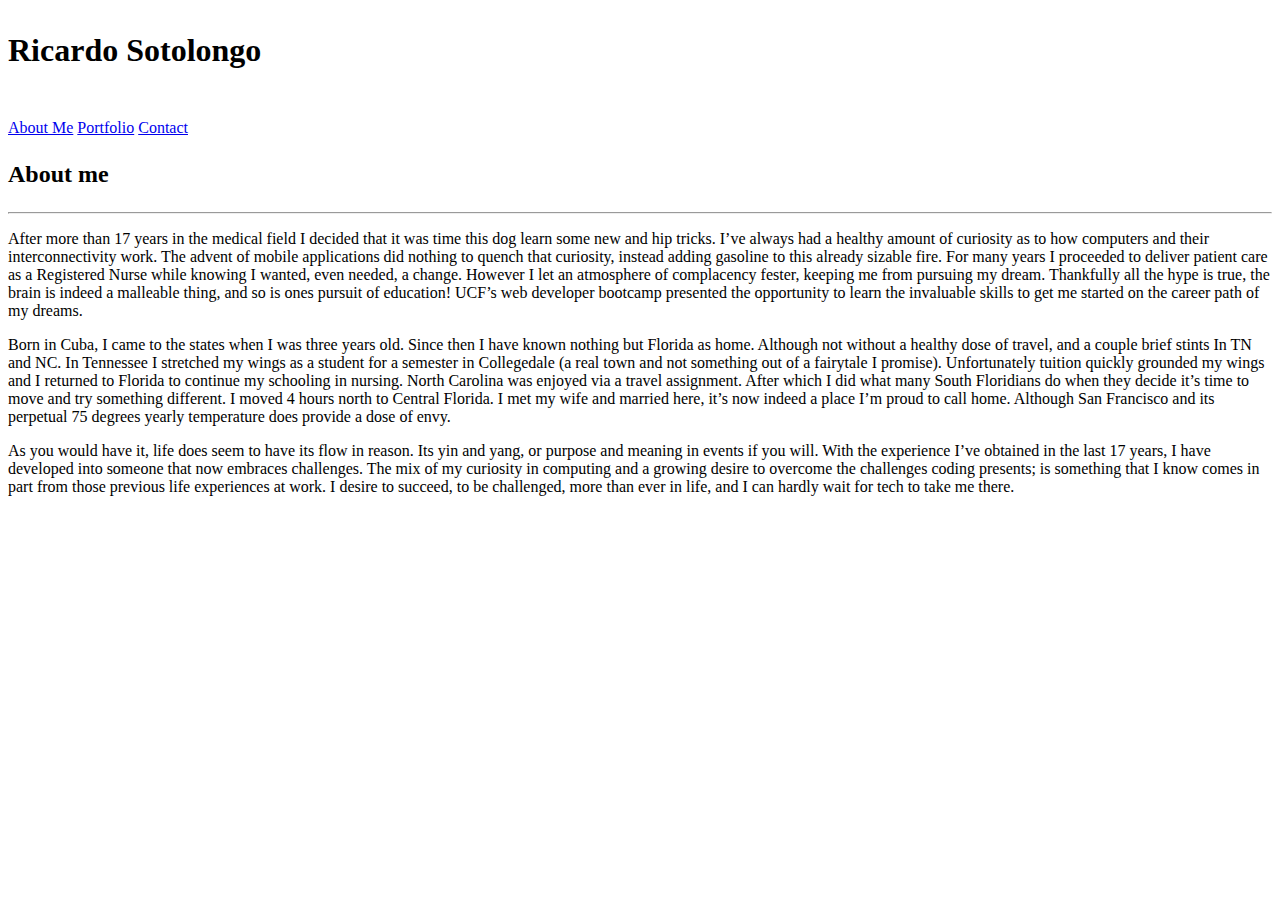
==== index.html @ d2407801 "Added actual portfolio HTML link to portfolio tab, added contact tab with actual link." ====
<!DOCTYPE html>
<html lang="en">

<meta charset="UTF-8" />

<title>About me page</title>

</head>

<body>
    <h1>
        <p>Ricardo Sotolongo</p>
    </h1>
    <br>
    <nav>
        <a href="file:///Users/ricardosotolongo/Documents/UCF/Basic-Portfolio/index.html">About Me</a>
        <a href="file:///Users/ricardosotolongo/Documents/UCF/Basic-Portfolio/portfolio.html">Portfolio</a>
        <a href="file:///Users/ricardosotolongo/Documents/UCF/Basic-Portfolio/contact.html">Contact</a>
    
    </nav>
    <h2>
        <p>About me</p>
    </h2>
    <hr>
    <p>After more than 17 years in the medical field I decided that it was time this dog learn some new and hip tricks.
        I’ve always had a healthy amount of curiosity as to how computers and their interconnectivity work. The advent
        of mobile applications did nothing to quench that curiosity, instead adding gasoline to this already sizable
        fire.
        For many years I proceeded to deliver patient care as a Registered Nurse while knowing I wanted, even needed, a
        change. However I let an atmosphere of complacency fester, keeping me from pursuing my dream. Thankfully all the
        hype is true, the brain is indeed a malleable thing, and so is ones pursuit of education! UCF’s web developer
        bootcamp presented the opportunity to learn the invaluable skills to get me started on the career path of my
        dreams.</p>
    <p>Born in Cuba, I came to the states when I was three years old. Since then I have known nothing but Florida as
        home. Although not without a healthy dose of travel, and a couple brief stints In TN and NC. In Tennessee I
        stretched my wings as a student for a semester in Collegedale (a real town and not something out of a fairytale
        I promise). Unfortunately tuition quickly grounded my wings and I returned to Florida to continue my schooling
        in nursing. North Carolina was enjoyed via a travel assignment. After which I did what many South Floridians do
        when they decide it’s time to move and try something different. I moved 4 hours north to Central Florida. I met
        my wife and married here, it’s now indeed a place I’m proud to call home. Although San Francisco and its
        perpetual 75 degrees yearly temperature does provide a dose of envy. </p>
    <p>As you would have it, life does seem to have its flow in reason. Its yin and yang, or purpose and meaning in
        events if you will. With the experience I’ve obtained in the last 17 years, I have developed into someone that
        now embraces challenges. The mix of my curiosity in computing and a growing desire to overcome the challenges
        coding presents; is something that I know comes in part from those previous life experiences at work. I desire
        to succeed, to be challenged, more than ever in life, and I can hardly wait for tech to take me there. </p>



</body>

</html>
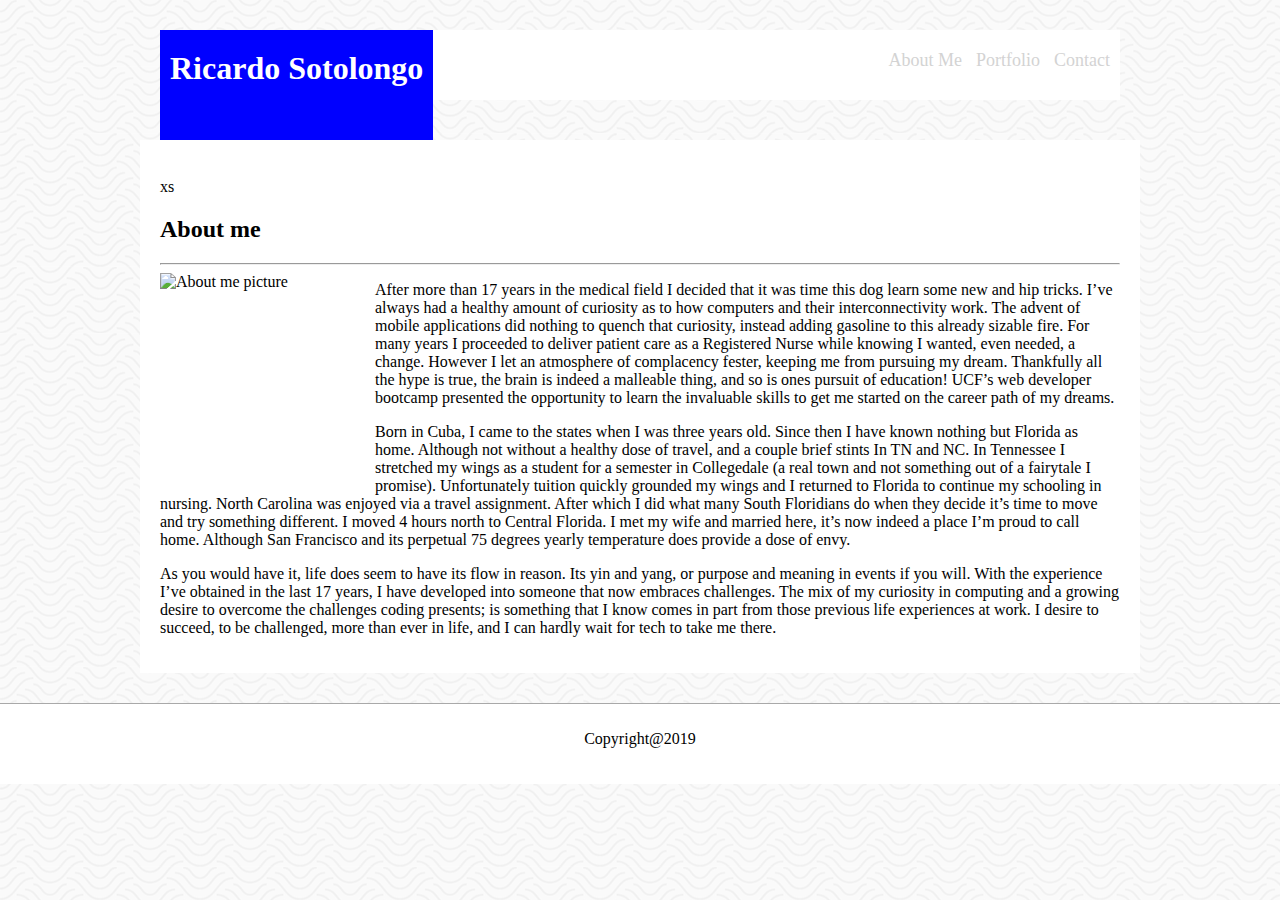
==== commit 69d5a9ff: "Added some notes to HTML. Further organized about me HTML file into div/section/footer. Also started" ====
--- a/index.html
+++ b/index.html
@@ -1,52 +1,90 @@
 <!DOCTYPE html>
 <html lang="en">
 
-<meta charset="UTF-8" />
-
-<title>About me page</title>
+<head>
+    <!-- Link to CSS and title given for tab name -->
+    <meta charset="UTF-8" />
+    <link rel="stylesheet" href="assets/css/style.css">
+    <title>Basic-Portfolio</title>
 
 </head>
 
+    <!-- Making div class to easily manipulate header elements -->
+
 <body>
-    <h1>
-        <p>Ricardo Sotolongo</p>
-    </h1>
-    <br>
-    <nav>
-        <a href="file:///Users/ricardosotolongo/Documents/UCF/Basic-Portfolio/index.html">About Me</a>
-        <a href="file:///Users/ricardosotolongo/Documents/UCF/Basic-Portfolio/portfolio.html">Portfolio</a>
-        <a href="file:///Users/ricardosotolongo/Documents/UCF/Basic-Portfolio/contact.html">Contact</a>
-    
-    </nav>
-    <h2>
-        <p>About me</p>
-    </h2>
-    <hr>
-    <p>After more than 17 years in the medical field I decided that it was time this dog learn some new and hip tricks.
-        I’ve always had a healthy amount of curiosity as to how computers and their interconnectivity work. The advent
-        of mobile applications did nothing to quench that curiosity, instead adding gasoline to this already sizable
-        fire.
-        For many years I proceeded to deliver patient care as a Registered Nurse while knowing I wanted, even needed, a
-        change. However I let an atmosphere of complacency fester, keeping me from pursuing my dream. Thankfully all the
-        hype is true, the brain is indeed a malleable thing, and so is ones pursuit of education! UCF’s web developer
-        bootcamp presented the opportunity to learn the invaluable skills to get me started on the career path of my
-        dreams.</p>
-    <p>Born in Cuba, I came to the states when I was three years old. Since then I have known nothing but Florida as
-        home. Although not without a healthy dose of travel, and a couple brief stints In TN and NC. In Tennessee I
-        stretched my wings as a student for a semester in Collegedale (a real town and not something out of a fairytale
-        I promise). Unfortunately tuition quickly grounded my wings and I returned to Florida to continue my schooling
-        in nursing. North Carolina was enjoyed via a travel assignment. After which I did what many South Floridians do
-        when they decide it’s time to move and try something different. I moved 4 hours north to Central Florida. I met
-        my wife and married here, it’s now indeed a place I’m proud to call home. Although San Francisco and its
-        perpetual 75 degrees yearly temperature does provide a dose of envy. </p>
-    <p>As you would have it, life does seem to have its flow in reason. Its yin and yang, or purpose and meaning in
-        events if you will. With the experience I’ve obtained in the last 17 years, I have developed into someone that
-        now embraces challenges. The mix of my curiosity in computing and a growing desire to overcome the challenges
-        coding presents; is something that I know comes in part from those previous life experiences at work. I desire
-        to succeed, to be challenged, more than ever in life, and I can hardly wait for tech to take me there. </p>
+    <header>
+        <div class="headerContainer">
+            <h1>
+                Ricardo Sotolongo
+            </h1>
+            <nav>
+                <a href="index.html">About Me</a>
+                <a href="portfolio.html">Portfolio</a>
+                <a href="contact.html">Contact</a>
 
+            </nav>
+        </div>
+    </header>
 
+          <!-- Making a section to easily control the elements under the header and above footer  -->
 
+    <section>
+        <div>
+            <br>
+xs
+            <h2>
+                About me
+            </h2>
+            <hr>
+            <img scr="images/me.jpg" alt="About me picture" style="width: 200px;height: 200px">
+            <p>After more than 17 years in the medical field I decided that it was time this dog learn some new and hip
+                tricks.
+                I’ve always had a healthy amount of curiosity as to how computers and their interconnectivity work. The
+                advent
+                of mobile applications did nothing to quench that curiosity, instead adding gasoline to this already
+                sizable
+                fire.
+                For many years I proceeded to deliver patient care as a Registered Nurse while knowing I wanted, even
+                needed, a
+                change. However I let an atmosphere of complacency fester, keeping me from pursuing my dream. Thankfully
+                all the
+                hype is true, the brain is indeed a malleable thing, and so is ones pursuit of education! UCF’s web
+                developer
+                bootcamp presented the opportunity to learn the invaluable skills to get me started on the career path
+                of my
+                dreams.</p>
+            <p>Born in Cuba, I came to the states when I was three years old. Since then I have known nothing but
+                Florida as
+                home. Although not without a healthy dose of travel, and a couple brief stints In TN and NC. In
+                Tennessee I
+                stretched my wings as a student for a semester in Collegedale (a real town and not something out of a
+                fairytale
+                I promise). Unfortunately tuition quickly grounded my wings and I returned to Florida to continue my
+                schooling
+                in nursing. North Carolina was enjoyed via a travel assignment. After which I did what many South
+                Floridians do
+                when they decide it’s time to move and try something different. I moved 4 hours north to Central
+                Florida. I met
+                my wife and married here, it’s now indeed a place I’m proud to call home. Although San Francisco and its
+                perpetual 75 degrees yearly temperature does provide a dose of envy. </p>
+            <p>As you would have it, life does seem to have its flow in reason. Its yin and yang, or purpose and meaning
+                in
+                events if you will. With the experience I’ve obtained in the last 17 years, I have developed into
+                someone that
+                now embraces challenges. The mix of my curiosity in computing and a growing desire to overcome the
+                challenges
+                coding presents; is something that I know comes in part from those previous life experiences at work. I
+                desire
+                to succeed, to be challenged, more than ever in life, and I can hardly wait for tech to take me there.
+            </p>
+        </div>
+    </section>
+
+      <!-- Setting footer for bottom of page -->
+
+<footer>
+    <p>Copyright@2019</p>
+</footer>
 </body>
 
 </html>--- a/assets/css/style.css
+++ b/assets/css/style.css
@@ -0,0 +1,59 @@
+body {
+      margin: 0;
+      background-image: url(../images/papyrus.png);
+}
+header {
+    width: 960px;
+    height: 70px;
+    margin: 30px auto;
+    background-color: white;
+    
+}
+
+.headerContainer {
+    width: 960px;
+    margin: 0 auto;
+}
+
+h1 {
+    background-color: blue;
+    height: 70px;
+    float: left;
+    padding: 20px 10px;
+    margin: 0;
+    color: white;
+}
+
+nav {
+    float: right;
+    padding: 20px 0 0 0;
+}
+
+a {
+    text-decoration: none;
+    color: lightgrey;
+    font-size: 18px;
+    padding: 0 10px 0 0;
+}
+
+section {
+    width: 960px;
+    margin: 30px auto;
+    background-color: white;
+    padding: 20px;
+    overflow: auto;
+}
+
+img {
+    float:left;
+    margin: 0 15px 15px 0;
+}
+
+footer {
+    width: 100%;
+    background-color: white;
+    height: 70px;
+    text-align: center;
+    border-top: solid darkgray 1px;
+    padding-top: 10px;
+} 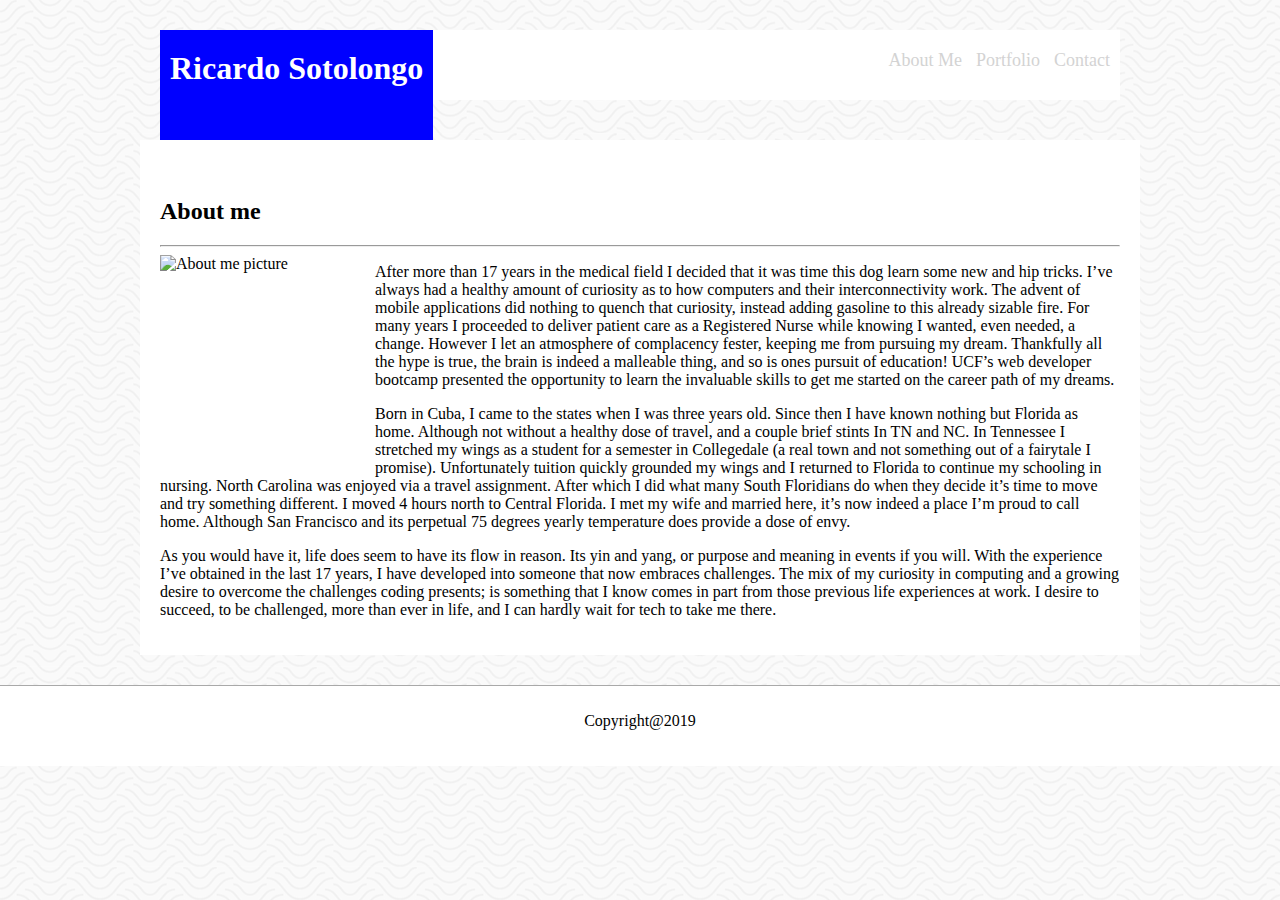
==== commit 6181f2ed: "Fixed erroneous xl text that had inadvertently gotten on HTML doc." ====
--- a/index.html
+++ b/index.html
@@ -31,12 +31,12 @@
     <section>
         <div>
             <br>
-xs
+
             <h2>
                 About me
             </h2>
             <hr>
-            <img scr="images/me.jpg" alt="About me picture" style="width: 200px;height: 200px">
+            <img scr="assets/images/me.jpg" alt="About me picture" style="width: 200px;height: 200px">
             <p>After more than 17 years in the medical field I decided that it was time this dog learn some new and hip
                 tricks.
                 I’ve always had a healthy amount of curiosity as to how computers and their interconnectivity work. The
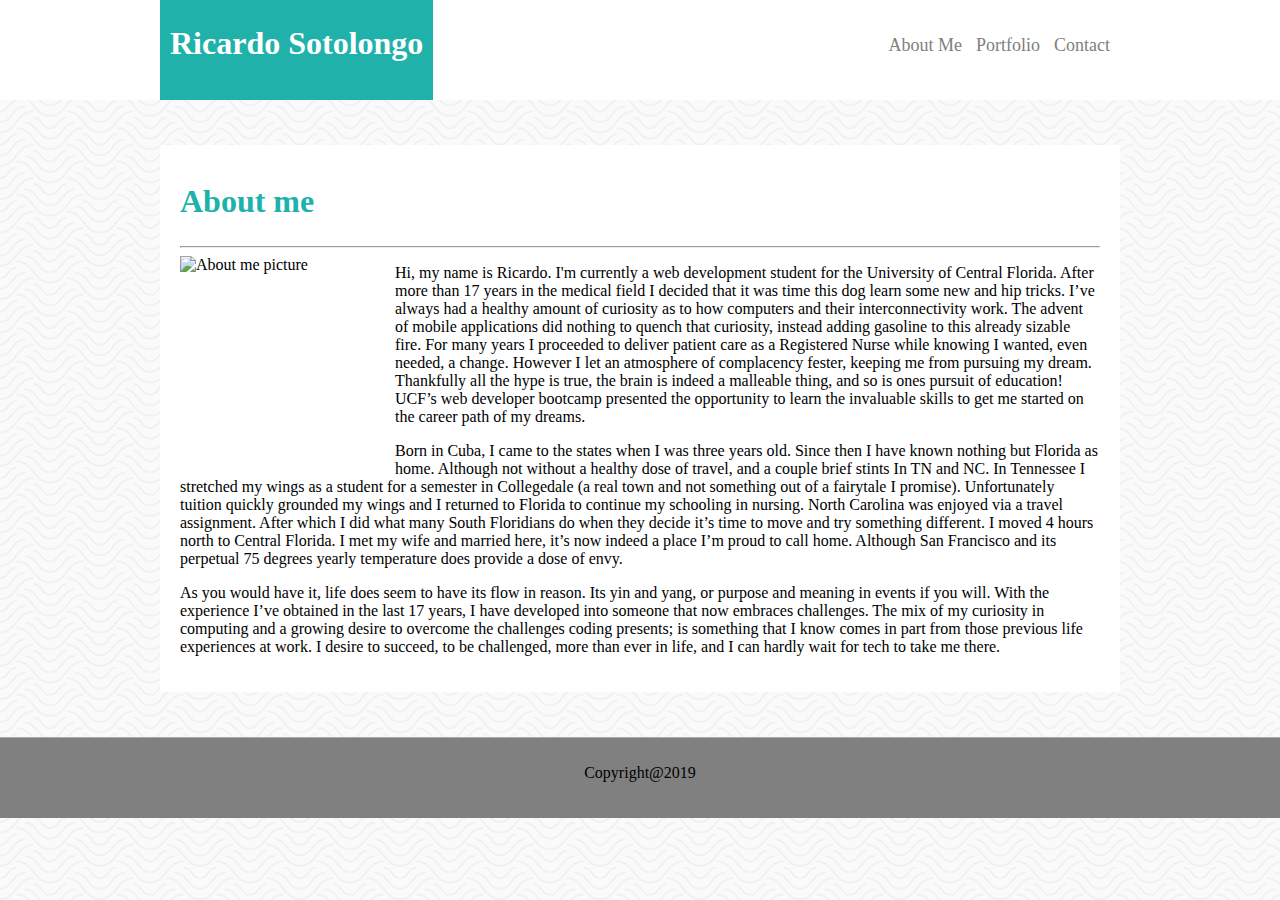
==== commit 30b78672: "Added more detail in my about me text. Refined about me page further to look like desired example." ====
--- a/index.html
+++ b/index.html
@@ -35,9 +35,10 @@
             <h2>
                 About me
             </h2>
+            <br>
             <hr>
             <img scr="assets/images/me.jpg" alt="About me picture" style="width: 200px;height: 200px">
-            <p>After more than 17 years in the medical field I decided that it was time this dog learn some new and hip
+            <p>Hi, my name is Ricardo. I'm currently a web development student for the University of Central Florida. After more than 17 years in the medical field I decided that it was time this dog learn some new and hip
                 tricks.
                 I’ve always had a healthy amount of curiosity as to how computers and their interconnectivity work. The
                 advent
--- a/assets/css/style.css
+++ b/assets/css/style.css
@@ -3,9 +3,9 @@
       background-image: url(../images/papyrus.png);
 }
 header {
-    width: 960px;
-    height: 70px;
-    margin: 30px auto;
+    width: 100%;
+    height: 100px;
+    margin: 0 auto;
     background-color: white;
     
 }
@@ -16,29 +16,31 @@
 }
 
 h1 {
-    background-color: blue;
+    background-color: lightseagreen;
     height: 70px;
     float: left;
-    padding: 20px 10px;
+    padding: 25px 10px 5px;
     margin: 0;
+    border:0;
     color: white;
+    font-size: xx-large;
 }
 
 nav {
     float: right;
-    padding: 20px 0 0 0;
+    padding: 35px 0 0 0;
 }
 
 a {
     text-decoration: none;
-    color: lightgrey;
+    color: grey;
     font-size: 18px;
     padding: 0 10px 0 0;
 }
 
 section {
-    width: 960px;
-    margin: 30px auto;
+    width: 920px;
+    margin: 45px auto;
     background-color: white;
     padding: 20px;
     overflow: auto;
@@ -51,9 +53,18 @@
 
 footer {
     width: 100%;
-    background-color: white;
+    background-color: gray;
     height: 70px;
     text-align: center;
     border-top: solid darkgray 1px;
     padding-top: 10px;
-} +    
+} 
+
+h2 {
+    color: lightseagreen;
+    font-size: xx-large;
+    border: 0;
+    padding: 0;
+    margin: 0;
+}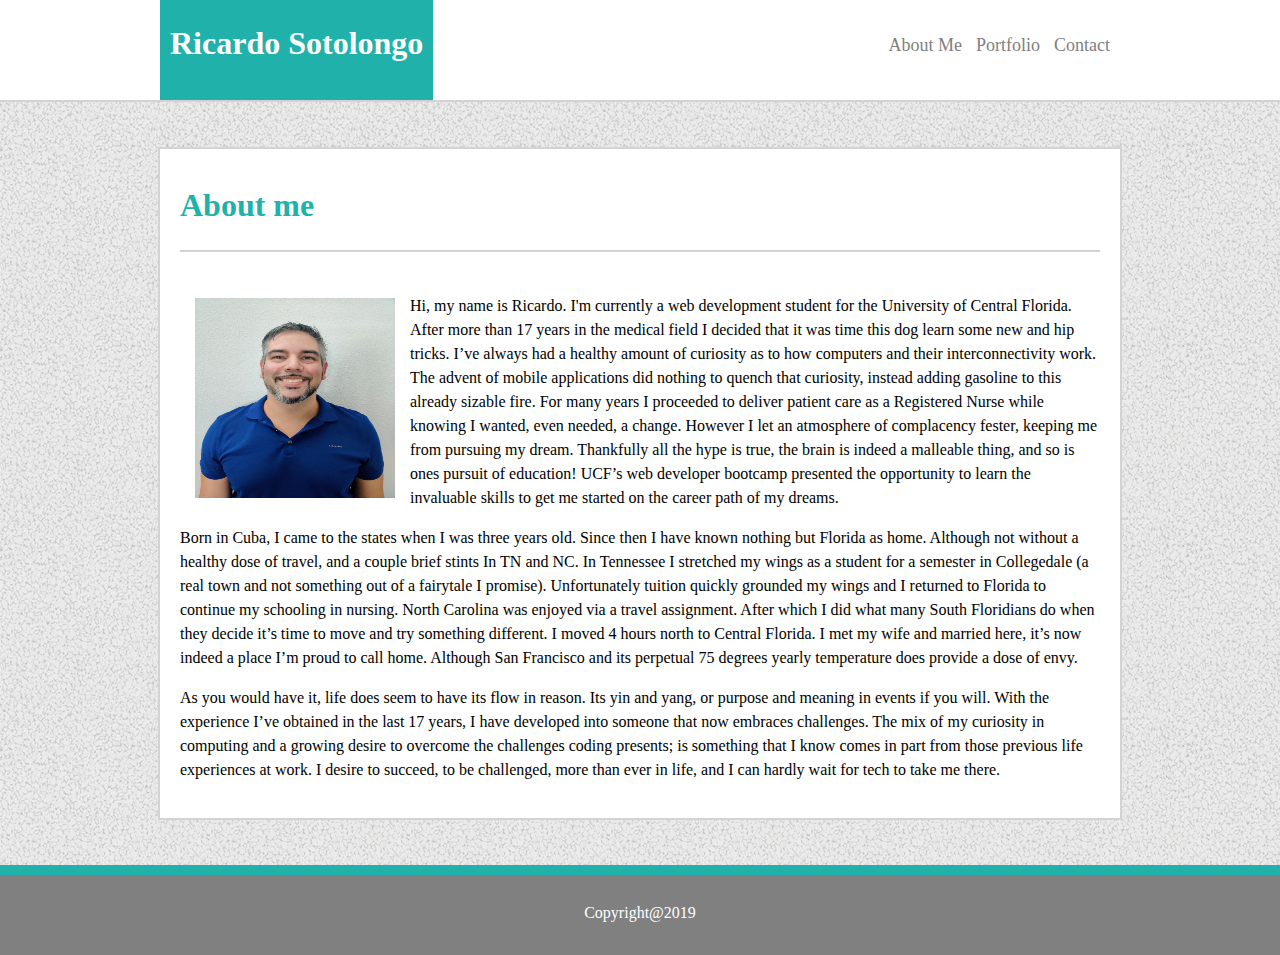
==== commit 60ae49f2: "Added photo, and more fine tuning on CSS about me page." ====
--- a/index.html
+++ b/index.html
@@ -37,7 +37,9 @@
             </h2>
             <br>
             <hr>
-            <img scr="assets/images/me.jpg" alt="About me picture" style="width: 200px;height: 200px">
+            <br>
+            <img src="assets/images/me.jpg" alt="About me picture" style="width: 200px;height: 200px">
+            
             <p>Hi, my name is Ricardo. I'm currently a web development student for the University of Central Florida. After more than 17 years in the medical field I decided that it was time this dog learn some new and hip
                 tricks.
                 I’ve always had a healthy amount of curiosity as to how computers and their interconnectivity work. The
--- a/assets/css/style.css
+++ b/assets/css/style.css
@@ -1,12 +1,13 @@
 body {
       margin: 0;
-      background-image: url(../images/papyrus.png);
+      background-image: url(../images/gravel.png);
 }
 header {
     width: 100%;
     height: 100px;
     margin: 0 auto;
     background-color: white;
+    border-bottom: 2px solid lightgray;
     
 }
 
@@ -44,11 +45,13 @@
     background-color: white;
     padding: 20px;
     overflow: auto;
+    border: 2px solid lightgrey;
+    
 }
 
 img {
     float:left;
-    margin: 0 15px 15px 0;
+    margin: 20px 15px;
 }
 
 footer {
@@ -58,6 +61,8 @@
     text-align: center;
     border-top: solid darkgray 1px;
     padding-top: 10px;
+    border-top: 10px solid lightseagreen;
+    color: white;
     
 } 
 
@@ -67,4 +72,16 @@
     border: 0;
     padding: 0;
     margin: 0;
+}
+
+hr {
+    height: 2px;
+    background-color: lightgrey;
+    border: none;
+    color: lightgray;
+}
+
+p {
+    line-height: 1.5;
+
 }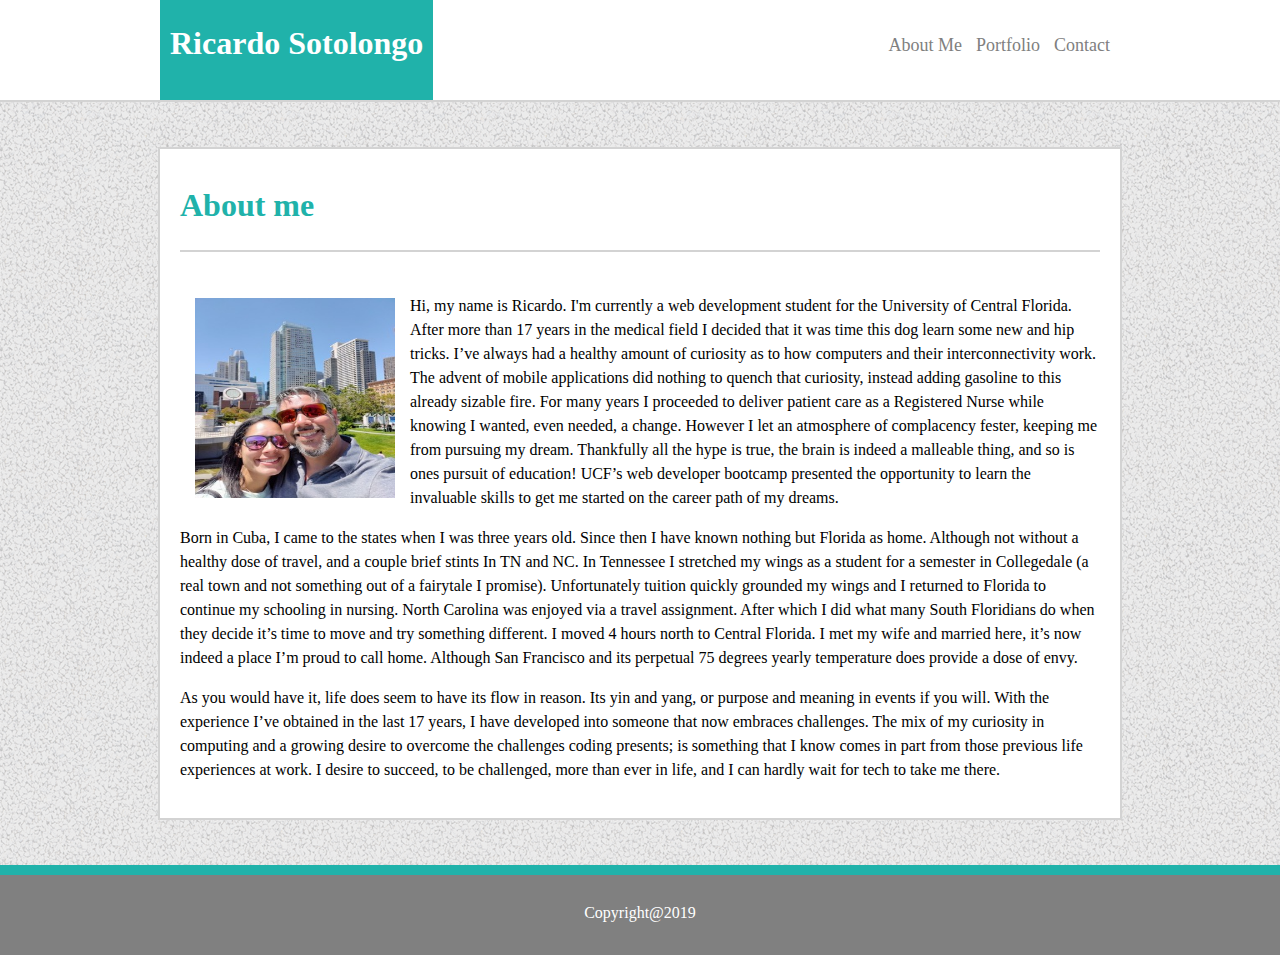
==== commit c508f52b: "Changed About me pic to something less boring." ====
--- a/index.html
+++ b/index.html
@@ -38,7 +38,7 @@
             <br>
             <hr>
             <br>
-            <img src="assets/images/me.jpg" alt="About me picture" style="width: 200px;height: 200px">
+            <img src="assets/images/About me image.jpeg" alt="About me picture" style="width: 200px;height: 200px">
             
             <p>Hi, my name is Ricardo. I'm currently a web development student for the University of Central Florida. After more than 17 years in the medical field I decided that it was time this dog learn some new and hip
                 tricks.
--- a/assets/css/style.css
+++ b/assets/css/style.css
@@ -64,6 +64,7 @@
     border-top: 10px solid lightseagreen;
     color: white;
     
+    
 } 
 
 h2 {
@@ -84,4 +85,105 @@
 p {
     line-height: 1.5;
 
+}
+
+.contactArea {
+    background-color: white;
+    width: 920px;
+    margin: 55px auto 200px;
+    padding: 20px;
+    font-size: 20px;
+    
+
+}
+
+form {
+    height: 400px;
+    font-size: 17px;
+    color: darkgray;
+}
+
+input  {
+    width: 100%;
+    height: 20px;
+    
+}
+
+input[type="submit" i] {
+    text-align: center;
+    color: white;
+    background: lightseagreen;
+    height: 40px;
+    width: 100px;
+    font-size: large;
+
+}
+
+textarea {
+    border-color: lightgray;
+}
+
+
+figure {
+    background-color: lightseagreen;
+    width: 250px;
+    height: 40px;
+    color: white;
+    text-align: center;
+    font-size: large;
+
+}
+
+.parentBoxset {
+    position: relative;
+}
+
+.box-1 {
+    position: absolute;
+    top: 200px;
+    bottom: 0;
+    right: 0;
+    left: 15px;
+    margin: 0;
+    padding: 15px 0 0 0;
+}
+
+.box-2 {
+    position: absolute;
+    top: 200px;
+    bottom: 0;
+    right: 0;
+    left: 295px;
+    margin: 0;
+    padding: 15px 0 0 0;
+}
+
+.box-3 {
+    position: absolute;
+    top: 200px;
+    bottom: 0;
+    right: 0;
+    left: 575px;
+    margin: 0;
+    padding: 15px 0 0 0;
+}
+
+.box-4 {
+    position: absolute;
+    top: 490px;
+    bottom: 0;
+    right: 0;
+    left: 15px;
+    margin: 0;
+    padding: 15px 0 0 0;
+}
+
+.box-5 {
+    position: absolute;
+    top: 490px;
+    bottom: 0;
+    right: 0;
+    left: 295px;
+    margin: 0;
+    padding: 15px 0 0 0;
 }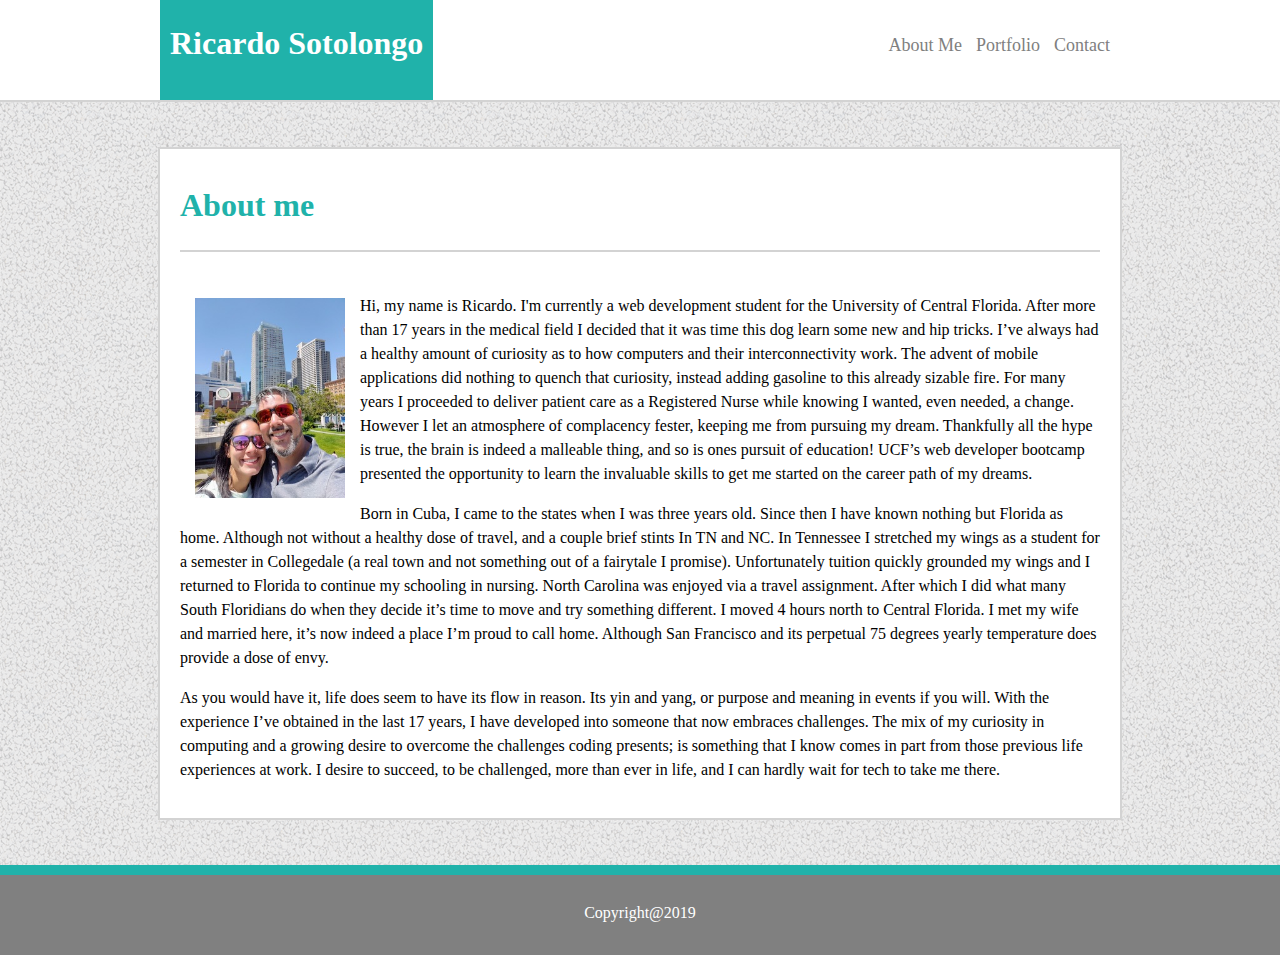
==== commit f1f1936e: "Positionedphoto on about me page so that it doesn't look stretched." ====
--- a/index.html
+++ b/index.html
@@ -38,7 +38,7 @@
             <br>
             <hr>
             <br>
-            <img src="assets/images/About me image.jpeg" alt="About me picture" style="width: 200px;height: 200px">
+            <img src="assets/images/About me image.jpeg" alt="About me picture" style="width: 150px;height: 200px">
             
             <p>Hi, my name is Ricardo. I'm currently a web development student for the University of Central Florida. After more than 17 years in the medical field I decided that it was time this dog learn some new and hip
                 tricks.
